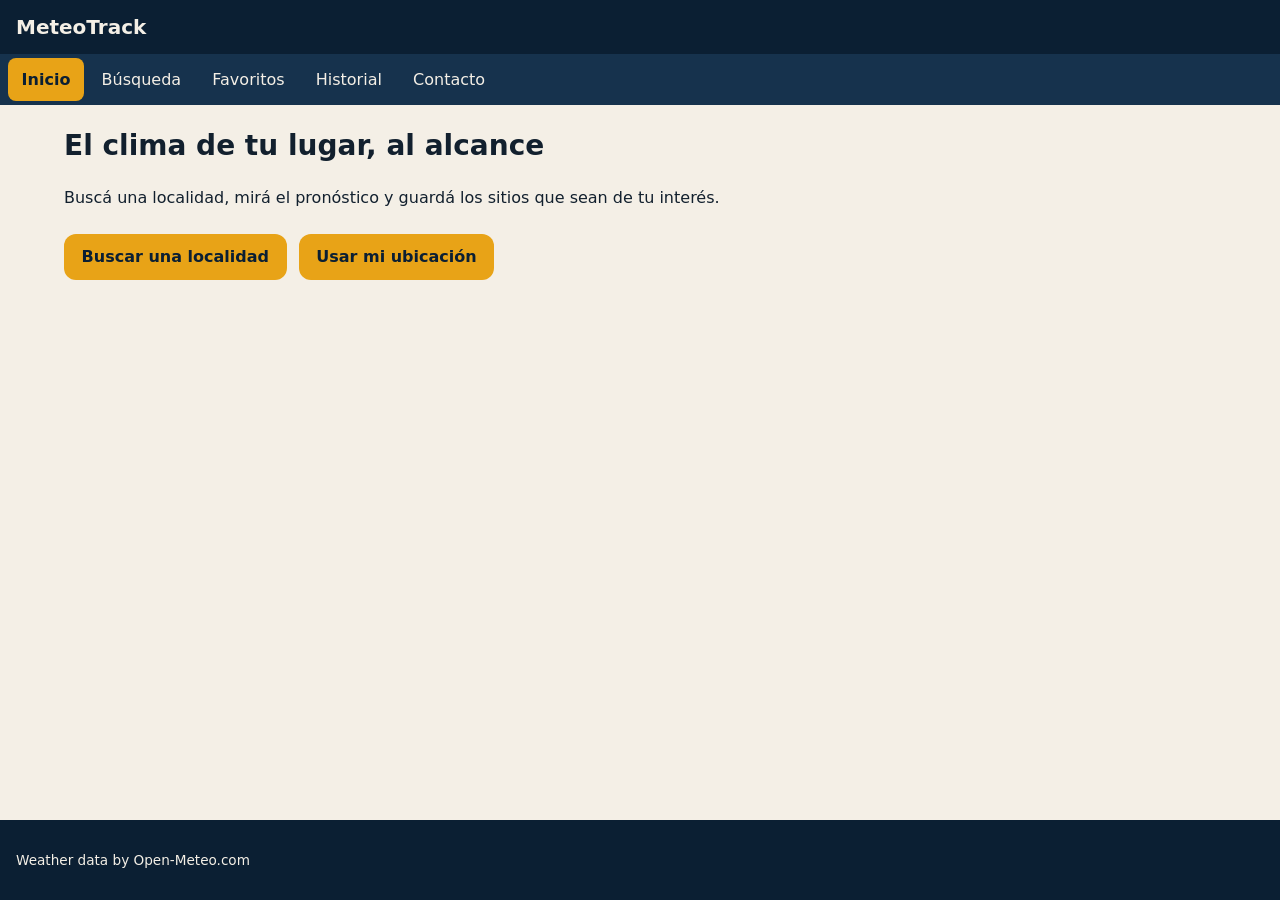
==== index.html @ 9ffad47a "Snapshot of phases 0–4 (search, GPS, OSM map, SVG chart) plus the remaining delivery plan. Keeps Met" ====
<!DOCTYPE html>
<html lang = "es">
    <head>
        <meta charset="UTF-8" />
        <meta name="viewport" content="width=device-width, initial-scale=1.0" />
        <title>Inicio - MeteoTrack</title>
        <link rel="stylesheet" href="/css/styles.css" />
    </head>
    <body>
        <header>
            <a href="/index.html" class="logo">MeteoTrack</a>
        </header>

        <nav aria-label="Principal">
            <ul>
                <li><a href="/index.html" class="activo">Inicio</a></li>
                <li><a href="/busqueda.html">Búsqueda</a></li>
                <li><a href="/lista-deseos.html">Favoritos</a></li>
                <li><a href="/historial.html">Historial</a></li>
                <li><a href="/contacto.html">Contacto</a></li>
            </ul>
        </nav>

        <main>
            <section>
                <h1>El clima de tu lugar, al alcance</h1>
                <p>
                    Buscá una localidad, mirá el pronóstico y guardá los sitios que sean de tu interés.
                </p>
                <div class="acciones-inicio">
                    <a class="boton" href="/busqueda.html">Buscar una localidad</a>
                    <button type="button" id="boton-ubicacion">Usar mi ubicación</button>
                </div>
                <p id="error-ubicacion"></p>
            </section>
        </main>

        <footer>
            <p>Weather data by Open-Meteo.com</p>
        </footer>
        
        <script type="module" src="/js/ui/inicio.js"></script>
    </body>
</html>
---- css/styles.css ----
*,
*::before,
*::after {
    box-sizing: border-box;
}

:root {
    --color-cielo: #0b1f33;
    --color-cielo-suave: #16324d;
    --color-arena: #f4efe6;
    --color-sol: #e8a317;
    --color-texto: #12202e;
    --color-texto-inverso: #f4efe6;
    --radio: 0.75rem;
    --max: 72rem;
}

body {
    margin: 0;
    min-height: 100vh;
    display: flex;
    flex-direction: column;
    font-family: system-ui, "Segoe UI", sans-serif;
    background: var(--color-arena);
    color: var(--color-texto);
    line-height: 1.5;
}

header {
    background: var(--color-cielo);
    padding: 0.75rem 1rem;
}

.logo {
    color: var(--color-texto-inverso);
    text-decoration: none;
    font-weight: 700;
    font-size: 1.25rem;
}

nav {
    background: var(--color-cielo-suave);
}

nav ul {
    list-style: none;
    margin: 0;
    padding: 0.25rem 0.5rem;
    display: flex;
    gap: 0.25rem;
    overflow-x: auto;
}

nav a {
    display: block;
    color: var(--color-texto-inverso);
    text-decoration: none;
    padding: 0.6rem 0.85rem;
    white-space: nowrap;
    border-radius: 0.5rem;
}

nav a.activo {
    background: var(--color-sol);
    color: var(--color-cielo);
    font-weight: 700;
}

main {
    flex: 1;
    width: min(100% - 2rem, var(--max));
    margin: 1.5rem auto;
}

h1 {
    margin-top: 0;
    font-size: 1.75rem;
    line-height: 1.2;
}

.boton,
button {
    display: inline-block;
    margin-top: 0.5rem;
    padding: 0.7rem 1.1rem;
    border: 0;
    border-radius: var(--radio);
    background: var(--color-sol);
    color: var(--color-cielo);
    font: inherit;
    font-weight: 700;
    text-decoration: none;
    cursor: pointer;
}

form {
    display: grid;
    gap: 1rem;
}

label {
    display: grid;
    gap: 0.35rem;
    font-weight: 600;
}

input {
    padding: 0.65rem 0.75rem;
    border: 1px solid #c9c1b3;
    border-radius: var(--radio);
    font: inherit;
}

footer {
    background: var(--color-cielo);
    color: var(--color-texto-inverso);
    padding: 1rem;
    font-size: 0.85rem;
}

.lista-cards {
    display: grid;
    gap: 1rem;
    grid-template-columns: 1fr;
}

@media (min-width: 481px) {
    .lista-cards {
        grid-template-columns: repeat(2, 1fr);
    }
}

@media (min-width: 768px) {
    .lista-cards {
        grid-template-columns: repeat(3, 1fr);
    }
}

@media (min-width: 1024px) {
    .lista-cards {
        grid-template-columns: repeat(4, 1fr);
    }
}

.card {
    background: #fff;
    border-radius: var(--radio);
    padding: 1rem;
}

.card h3 {
    margin: 0 0 0.35rem;
}

.card p {
    margin: 0 0 0.75rem;
}

.mensaje-error {
    color: #8b1e1e;
    background: #f8d4d4;
    padding: 0.75rem 1rem;
    border-radius: var(--radio);
}

.paginacion {
    display: flex;
    flex-wrap: wrap;
    gap: 0.75rem;
    align-items: center;
    margin-top: 1rem;
}

.clima-actual .temperatura {
    font-size: 3rem;
    font-weight: 700;
    margin: 0.25rem 0;
    line-height: 1;
}

.lista-horas {
    display: flex;
    gap: 0.75rem;
    overflow-x: auto;
    padding-bottom: 0.5rem;
}

.lista-horas .card {
    min-width: 6.5rem;
    text-align: center;
}

.acciones-inicio {
    display: flex;
    flex-direction: column;
    gap: 0.75rem;
    align-items: flex-start;
}

@media (min-width: 768px) {
    .acciones-inicio {
        flex-direction: row;
        align-items: center;
    }

    form {
        grid-template-columns: 1fr 1fr 1fr;
        align-items: end;
    }

    form button {
        grid-column: 1 / -1;
        justify-self: start;
    }
}

.mapa-localidad {
    margin: 0;
}

.mapa-localidad iframe {
    display: block;
    width: 100%;
    height: 220px;
    border: 0;
    border-radius: var(--radio);
}

.mapa-localidad figcaption {
    font-weight: 700;
    margin-bottom: 0.5rem;
}

.mapa-localidad a {
    display: inline-block;
    margin-top: 0.5rem;
}

.mapa-atribucion {
    font-size: 0.8rem;
    margin: 0.35rem 0 0;
}

.detalle-principal {
    display: flex;
    flex-direction: column;
    gap: 1.25rem;
    margin-bottom: 1.5rem;
}

@media (min-width: 768px) {
    .detalle-principal {
        display: grid;
        grid-template-columns: 1fr 1fr;
        align-items: start;
    }

    .mapa-localidad iframe {
        height: 280px;
    }
}

.grafico-temps {
    background: #fff;
    border-radius: var(--radio);
    padding: 0.75rem;
    margin-bottom: 1rem;
}

.grafico-temps svg {
    display: block;
    width: 100%;
    height: auto;
}

.grafico-etiqueta {
    font-size: 10px;
    fill: #16324d;
    font-family: system-ui, sans-serif;
}
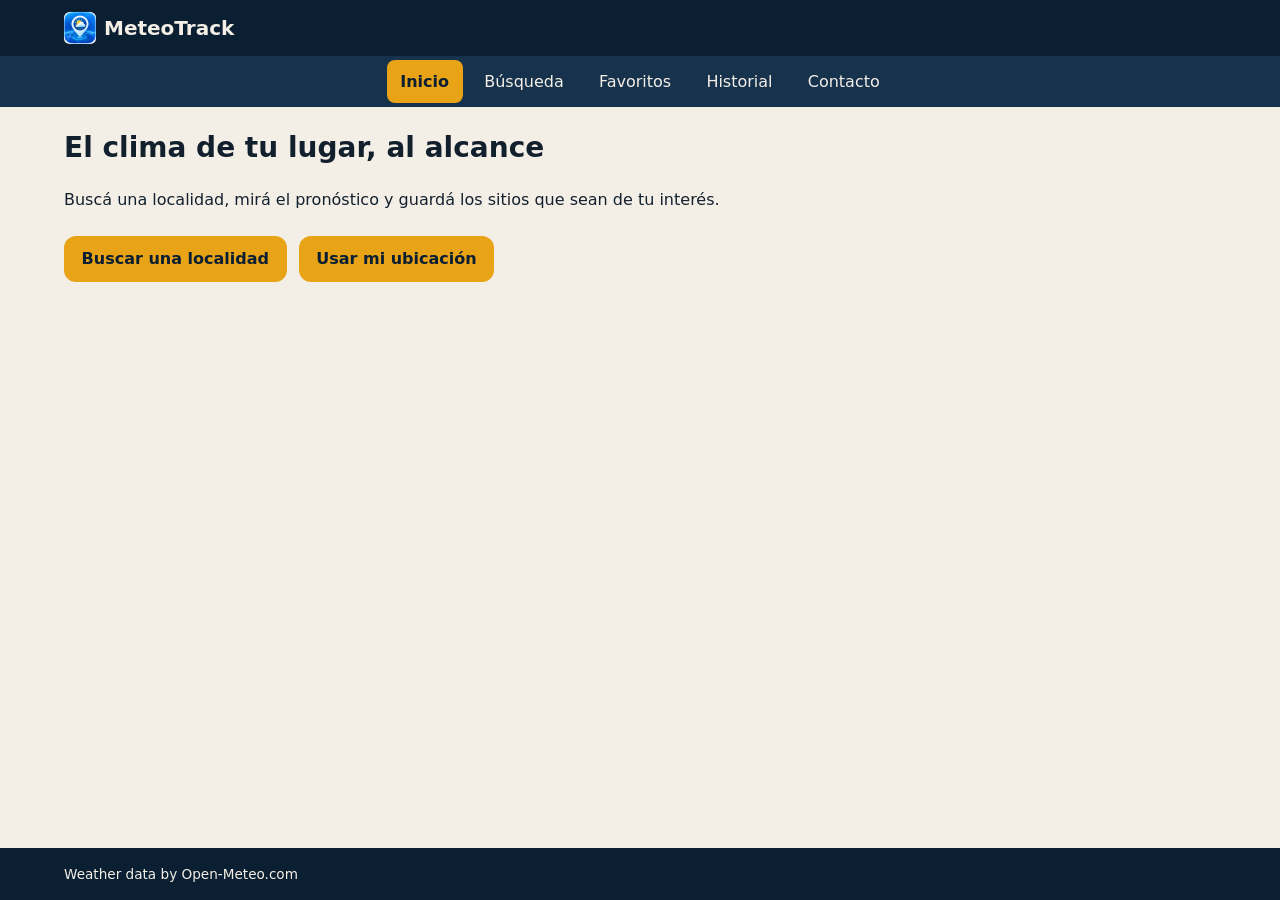
==== commit 10d8c0ac: "Ship the remaining delivery: historial, PWA, UNAJ contact, and README. Leave study notes out of the " ====
--- a/index.html
+++ b/index.html
@@ -4,20 +4,27 @@
         <meta charset="UTF-8" />
         <meta name="viewport" content="width=device-width, initial-scale=1.0" />
         <title>Inicio - MeteoTrack</title>
-        <link rel="stylesheet" href="/css/styles.css" />
+        <link rel="stylesheet" href="css/styles.css" />
+        <link rel="icon" href="icons/icon-192.png" type="image/png" />
+
+        <link rel="manifest" href="manifest.json"/>
+        <meta name="theme-color" content="#0b1f33">
     </head>
     <body>
         <header>
-            <a href="/index.html" class="logo">MeteoTrack</a>
+            <a href="index.html" class="logo">
+                <img src="icons/icon-192.png" alt="" width="32" height="32" />
+                MeteoTrack
+            </a>
         </header>
 
         <nav aria-label="Principal">
             <ul>
-                <li><a href="/index.html" class="activo">Inicio</a></li>
-                <li><a href="/busqueda.html">Búsqueda</a></li>
-                <li><a href="/lista-deseos.html">Favoritos</a></li>
-                <li><a href="/historial.html">Historial</a></li>
-                <li><a href="/contacto.html">Contacto</a></li>
+                <li><a href="index.html" class="activo">Inicio</a></li>
+                <li><a href="busqueda.html">Búsqueda</a></li>
+                <li><a href="lista-deseos.html">Favoritos</a></li>
+                <li><a href="historial.html">Historial</a></li>
+                <li><a href="contacto.html">Contacto</a></li>
             </ul>
         </nav>
 
@@ -28,10 +35,11 @@
                     Buscá una localidad, mirá el pronóstico y guardá los sitios que sean de tu interés.
                 </p>
                 <div class="acciones-inicio">
-                    <a class="boton" href="/busqueda.html">Buscar una localidad</a>
+                    <a class="boton" href="busqueda.html">Buscar una localidad</a>
                     <button type="button" id="boton-ubicacion">Usar mi ubicación</button>
                 </div>
                 <p id="error-ubicacion"></p>
+                <aside id="aviso-nocturno" hidden></aside>
             </section>
         </main>
 
@@ -39,6 +47,7 @@
             <p>Weather data by Open-Meteo.com</p>
         </footer>
         
-        <script type="module" src="/js/ui/inicio.js"></script>
+        <script type="module" src="js/ui/inicio.js"></script>
+        <script src="js/pwa-init.js"></script>
     </body>
 </html>
--- a/css/styles.css
+++ b/css/styles.css
@@ -1,3 +1,8 @@
+/**
+ * styles.css — estilos de MeteoTrack (mobile-first).
+ * Tokens arriba; componentes; al final los @media donde
+ * reacomodo home/form/detalle/nav/horas al agrandar (RF8).
+ */
 *,
 *::before,
 *::after {
@@ -29,13 +34,25 @@
 header {
     background: var(--color-cielo);
     padding: 0.75rem 1rem;
+    display: flex;
+    justify-content: flex-start;
 }
 
 .logo {
+    display: inline-flex;
+    align-items: center;
+    gap: 0.5rem;
     color: var(--color-texto-inverso);
     text-decoration: none;
     font-weight: 700;
     font-size: 1.25rem;
+}
+
+.logo img {
+    width: 32px;
+    height: 32px;
+    border-radius: 0.35rem;
+    display: block;
 }
 
 nav {
@@ -118,6 +135,11 @@
     font-size: 0.85rem;
 }
 
+footer p {
+    width: min(100%, var(--max));
+    margin: 0 auto;
+}
+
 .lista-cards {
     display: grid;
     gap: 1rem;
@@ -212,6 +234,32 @@
         grid-column: 1 / -1;
         justify-self: start;
     }
+
+    header {
+        padding-inline: max(1rem, calc((100% - var(--max)) / 2));
+    }
+
+    nav ul {
+        width: min(100% - 2rem, var(--max));
+        margin-inline: auto;
+        justify-content: center;
+        gap: 0.5rem;
+        overflow-x: visible;
+    }
+
+    .lista-horas {
+        display: grid;
+        grid-template-columns: repeat(auto-fill, minmax(6.5rem, 1fr));
+        overflow: visible;
+    }
+
+    .lista-horas .card {
+        min-width: 0;
+    }
+
+    footer {
+        padding-inline: max(1rem, calc((100% - var(--max)) / 2));
+    }
 }
 
 .mapa-localidad {
@@ -260,6 +308,12 @@
     }
 }
 
+@media (min-width: 1024px) {
+    .mapa-localidad iframe {
+        height: 320px;
+    }
+}
+
 .grafico-temps {
     background: #fff;
     border-radius: var(--radio);
@@ -277,4 +331,189 @@
     font-size: 10px;
     fill: #16324d;
     font-family: system-ui, sans-serif;
+}
+
+/* --- briefing de mañana --- */
+.briefing {
+    background: #ffffff;
+    border: 1px solid var(--borde, #d0d7de);
+    border-radius: var(--radio);
+    padding: 1rem 1.25rem;
+    margin-bottom: 1.5rem;
+}
+
+.briefing h2 {
+    margin: 0 0 0.5rem;
+    font-size: 1.1rem;
+}
+
+.briefing p {
+    margin: 0;
+    font-size: 1.05rem;
+    line-height: 1.4;
+}
+
+/* Variante nocturna */
+.briefing-noche {
+    background : #1e3a5f;
+    border-color: #152a45;
+    color: #f0f4f8;
+}
+
+.briefing-noche h2 {
+    color: #f0f4f8;
+}
+
+.aviso-nocturno {
+    margin-top: 1rem;
+    padding: 0.75rem 1rem;
+    border-radius: var(--radio);
+    background: #1e3a5f;
+    color: #f0f4f8;
+    max-width: 36rem;
+}
+
+/* --- Favoritos (toggle en detalle + orden en lista) --- */
+.detalle-cabecera {
+    display: flex;
+    flex-wrap: wrap;
+    align-items: center;
+    gap: 0.75rem 1rem;
+    margin-bottom: 0.5rem;
+}
+
+.detalle-cabecera h1 {
+    margin: 0;
+    flex: 1 1 auto;
+}
+
+.boton-favorito {
+    flex: 0 0 auto;
+}
+
+.boton-favorito-activo {
+    background: #8b1e1e;
+    color: #fff;
+}
+
+/* Aviso en detalle GPS: texto secundario, no se confunde con un botón. */
+.aviso-favorito-gps {
+    margin: 0;
+    flex: 1 1 12rem;
+    font-size: 0.9rem;
+    line-height: 1.35;
+    color: #5a6570;
+    font-weight: 500;
+}
+
+.favorito-feedback {
+    margin: 0 0 0.75rem;
+}
+
+.favorito-feedback:empty {
+    display: none;
+}
+
+.mensaje-ok {
+    color: #0f5132;
+    background: #d1e7dd;
+    padding: 0.75rem 1rem;
+    border-radius: var(--radio);
+}
+
+.mensaje-aviso {
+    color: #664d03;
+    background: #fff3cd;
+    padding: 0.75rem 1rem;
+    border-radius: var(--radio);
+}
+
+.lista-favoritos-ordenada {
+    display: flex;
+    flex-direction: column;
+    gap: 0.75rem;
+}
+
+.favorito-card {
+    padding: 0.65rem 0.75rem;
+}
+
+.favorito-fila {
+    display: flex;
+    gap: 0.5rem;
+    align-items: center;
+}
+
+.favorito-orden {
+    display: flex;
+    flex-direction: column;
+    gap: 0.15rem;
+    flex: 0 0 auto;
+}
+
+.favorito-orden button {
+    min-width: 2rem;
+    padding: 0.2rem 0.35rem;
+    line-height: 1.1;
+}
+
+.favorito-acceso {
+    flex: 1 1 auto;
+    min-width: 0;
+    display: flex;
+    flex-direction: column;
+    gap: 0.1rem;
+    text-decoration: none;
+    color: inherit;
+}
+
+.favorito-acceso:hover .favorito-nombre,
+.favorito-acceso:focus-visible .favorito-nombre {
+    text-decoration: underline;
+}
+
+.favorito-nombre {
+    font-weight: 700;
+    font-size: 1.05rem;
+}
+
+.favorito-lugar {
+    font-size: 0.85rem;
+    opacity: 0.8;
+}
+
+.favorito-toggle {
+    flex: 0 0 auto;
+    padding: 0.35rem 0.65rem;
+}
+
+.favorito-panel {
+    margin-top: 0.75rem;
+    padding-top: 0.75rem;
+    border-top: 1px solid #d8dee4;
+}
+
+.favorito-editar {
+    display: grid;
+    gap: 0.5rem;
+}
+
+.favorito-editar textarea {
+    width: 100%;
+    font: inherit;
+    padding: 0.5rem 0.75rem;
+    border: 1px solid #c5cdd6;
+    border-radius: var(--radio);
+    resize: vertical;
+}
+
+.favorito-quitar {
+    margin-top: 0.5rem;
+}
+
+@media (min-width: 768px) {
+    .favorito-editar {
+        grid-template-columns: 1fr 2fr auto;
+        align-items: end;
+    }
 }
